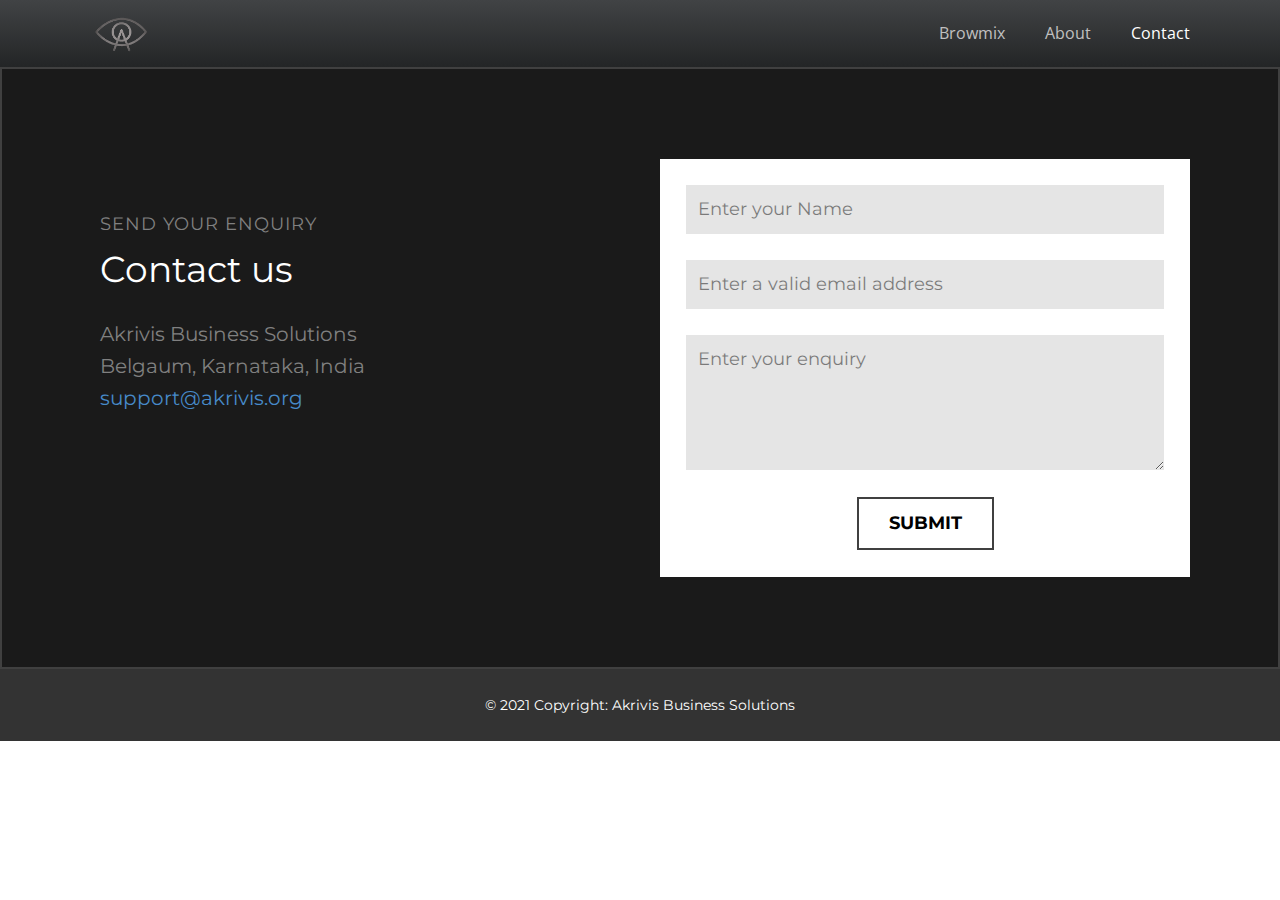
==== Contact.html @ af37e8fe "Added webpage" ====
<!DOCTYPE html>
<html style="font-size: 16px;" lang="en-IN">
  <head>
    <meta name="viewport" content="width=device-width, initial-scale=1.0">
    <meta charset="utf-8">
    <meta name="keywords" content="Contact us">
    <meta name="description" content="">
    <meta name="page_type" content="np-template-header-footer-from-plugin">
    <title>Contact</title>
    <link rel="stylesheet" href="nicepage.css" media="screen">
<link rel="stylesheet" href="Contact.css" media="screen">
    <script class="u-script" type="text/javascript" src="jquery.js" defer=""></script>
    <script class="u-script" type="text/javascript" src="nicepage.js" defer=""></script>
    <meta name="generator" content="Nicepage 4.8.2, nicepage.com">
    <link rel="icon" href="images/favicon.ico">
    <link id="u-theme-google-font" rel="stylesheet" href="https://fonts.googleapis.com/css?family=Roboto:100,100i,300,300i,400,400i,500,500i,700,700i,900,900i|Open+Sans:300,300i,400,400i,500,500i,600,600i,700,700i,800,800i">
    <link id="u-page-google-font" rel="stylesheet" href="https://fonts.googleapis.com/css?family=Montserrat:100,100i,200,200i,300,300i,400,400i,500,500i,600,600i,700,700i,800,800i,900,900i">
    
    
    
    <script type="application/ld+json">{
		"@context": "http://schema.org",
		"@type": "Organization",
		"name": "Browmix Brochure",
		"logo": "images/akrivis-logo.png"
}</script>
    <meta name="theme-color" content="#478ac9">
    <meta property="og:title" content="Contact">
    <meta property="og:description" content="">
    <meta property="og:type" content="website">
  </head>
  <body class="u-body u-xl-mode"><header class="u-align-center u-clearfix u-gradient u-header u-header" id="sec-895a"><div class="u-clearfix u-sheet u-valign-middle-xl u-sheet-1">
        <nav class="u-menu u-menu-dropdown u-offcanvas u-menu-1">
          <div class="menu-collapse" style="font-size: 1rem; letter-spacing: 0px;">
            <a class="u-button-style u-custom-left-right-menu-spacing u-custom-padding-bottom u-custom-text-active-color u-custom-text-color u-custom-text-hover-color u-custom-top-bottom-menu-spacing u-nav-link u-text-active-palette-1-base u-text-hover-palette-2-base u-white" href="#" style="background-image: none;">
              <svg class="u-svg-link" viewBox="0 0 24 24"><use xmlns:xlink="http://www.w3.org/1999/xlink" xlink:href="#menu-hamburger"></use></svg>
              <svg class="u-svg-content" version="1.1" id="menu-hamburger" viewBox="0 0 16 16" x="0px" y="0px" xmlns:xlink="http://www.w3.org/1999/xlink" xmlns="http://www.w3.org/2000/svg"><g><rect y="1" width="16" height="2"></rect><rect y="7" width="16" height="2"></rect><rect y="13" width="16" height="2"></rect>
</g></svg>
            </a>
          </div>
          <div class="u-nav-container">
            <ul class="u-nav u-unstyled u-nav-1"><li class="u-nav-item"><a class="u-button-style u-nav-link u-text-active-white u-text-grey-25 u-text-hover-custom-color-1" href="Browmix.html" style="padding: 10px 20px;">Browmix</a>
</li><li class="u-nav-item"><a class="u-button-style u-nav-link u-text-active-white u-text-grey-25 u-text-hover-custom-color-1" href="About.html" style="padding: 10px 20px;">About</a>
</li><li class="u-nav-item"><a class="u-button-style u-nav-link u-text-active-white u-text-grey-25 u-text-hover-custom-color-1" href="Contact.html" style="padding: 10px 20px;">Contact</a>
</li></ul>
          </div>
          <div class="u-nav-container-collapse">
            <div class="u-black u-container-style u-inner-container-layout u-opacity u-opacity-95 u-sidenav">
              <div class="u-inner-container-layout u-sidenav-overflow">
                <div class="u-menu-close"></div>
                <ul class="u-align-center u-nav u-popupmenu-items u-unstyled u-nav-2"><li class="u-nav-item"><a class="u-button-style u-nav-link" href="Browmix.html">Browmix</a>
</li><li class="u-nav-item"><a class="u-button-style u-nav-link" href="About.html">About</a>
</li><li class="u-nav-item"><a class="u-button-style u-nav-link" href="Contact.html">Contact</a>
</li></ul>
              </div>
            </div>
            <div class="u-black u-menu-overlay u-opacity u-opacity-70"></div>
          </div>
        </nav>
        <a href="Browmix.html" data-page-id="758415938" class="u-image u-logo u-image-1" data-image-width="201" data-image-height="132" title="Home">
          <img src="images/akrivis-logo.png" class="u-logo-image u-logo-image-1">
        </a>
      </div></header>
    <section class="u-align-center u-border-2 u-border-grey-75 u-clearfix u-grey-90 u-section-1" id="sec-1b1d">
      <div class="u-clearfix u-sheet u-valign-middle u-sheet-1">
        <div class="u-clearfix u-expanded-width u-layout-wrap u-layout-wrap-1">
          <div class="u-gutter-0 u-layout">
            <div class="u-layout-row">
              <div class="u-align-left u-container-style u-layout-cell u-left-cell u-size-30 u-layout-cell-1">
                <div class="u-container-layout u-container-layout-1">
                  <h6 class="u-custom-font u-font-montserrat u-text u-text-grey-50 u-text-1">send your enquiry</h6>
                  <h2 class="u-custom-font u-font-montserrat u-text u-text-2">Contact us</h2>
                  <p class="u-custom-font u-font-montserrat u-text u-text-grey-50 u-text-3">Akrivis Business Solutions<br>Belgaum, Karnataka, India<br>
                    <a href="mailto:support@akrivis.org?subject=Enquiry%20for%20Browmix" class="u-active-none u-border-none u-btn u-button-link u-button-style u-hover-none u-none u-text-palette-1-base u-btn-1">support@akrivis.org</a>
                  </p>
                </div>
              </div>
              <div class="u-align-left u-container-style u-layout-cell u-right-cell u-size-30 u-layout-cell-2">
                <div class="u-container-layout u-valign-middle u-container-layout-2">
                  <div class="u-border-2 u-border-white u-expanded-width u-form u-white u-form-1">
                    <form action="scripts/form-1b1d.php" method="POST" class="u-clearfix u-form-spacing-24 u-form-vertical u-inner-form" style="padding: 24px;" source="customphp" name="form" redirect="true" redirect-url="758415938" redirect-address="Home.html">
                      <div class="u-form-group u-form-name u-label-none">
                        <label for="name-3b9a" class="u-custom-font u-font-montserrat u-label">Name</label>
                        <input type="text" placeholder="Enter your Name" id="name-3b9a" name="name" class="u-border-2 u-border-no-left u-border-no-right u-border-no-top u-border-white u-custom-font u-font-montserrat u-grey-10 u-input u-input-rectangle u-input-1" required="">
                      </div>
                      <div class="u-form-email u-form-group u-label-none">
                        <label for="email-3b9a" class="u-custom-font u-font-montserrat u-label">Email</label>
                        <input type="email" placeholder="Enter a valid email address" id="email-3b9a" name="email" class="u-border-2 u-border-no-left u-border-no-right u-border-no-top u-border-white u-custom-font u-font-montserrat u-grey-10 u-input u-input-rectangle u-input-2" required="">
                      </div>
                      <div class="u-form-group u-form-message u-label-none">
                        <label for="message-3b9a" class="u-custom-font u-font-montserrat u-label">Message</label>
                        <textarea placeholder="Enter your enquiry" rows="4" cols="50" id="message-3b9a" name="message" class="u-border-2 u-border-no-left u-border-no-right u-border-no-top u-border-white u-custom-font u-font-montserrat u-grey-10 u-input u-input-rectangle u-input-3" required=""></textarea>
                      </div>
                      <div class="u-align-center u-form-group u-form-submit">
                        <a href="#" class="u-active-palette-1-base u-border-2 u-border-grey-75 u-btn u-btn-submit u-button-style u-custom-font u-font-montserrat u-hover-palette-1-light-1 u-text-black u-text-hover-white u-white u-btn-2">Submit</a>
                        <input type="submit" value="submit" class="u-form-control-hidden">
                      </div>
                      <div class="u-form-send-message u-form-send-success"> Thank you! Your message has been sent. </div>
                      <div class="u-form-send-error u-form-send-message"> Unable to send your message. Please fix errors then try again. </div>
                      <input type="hidden" value="" name="recaptchaResponse">
                    </form>
                  </div>
                </div>
              </div>
            </div>
          </div>
        </div>
      </div>
    </section>
    
    
    
    <footer class="u-align-center u-clearfix u-footer u-grey-80 u-footer" id="sec-f9d2"><div class="u-clearfix u-sheet u-valign-middle u-sheet-1">
        <p class="u-custom-font u-font-montserrat u-small-text u-text u-text-variant u-text-1"> © 2021 Copyright: Akrivis Business Solutions</p>
      </div></footer>
  </body>
</html>
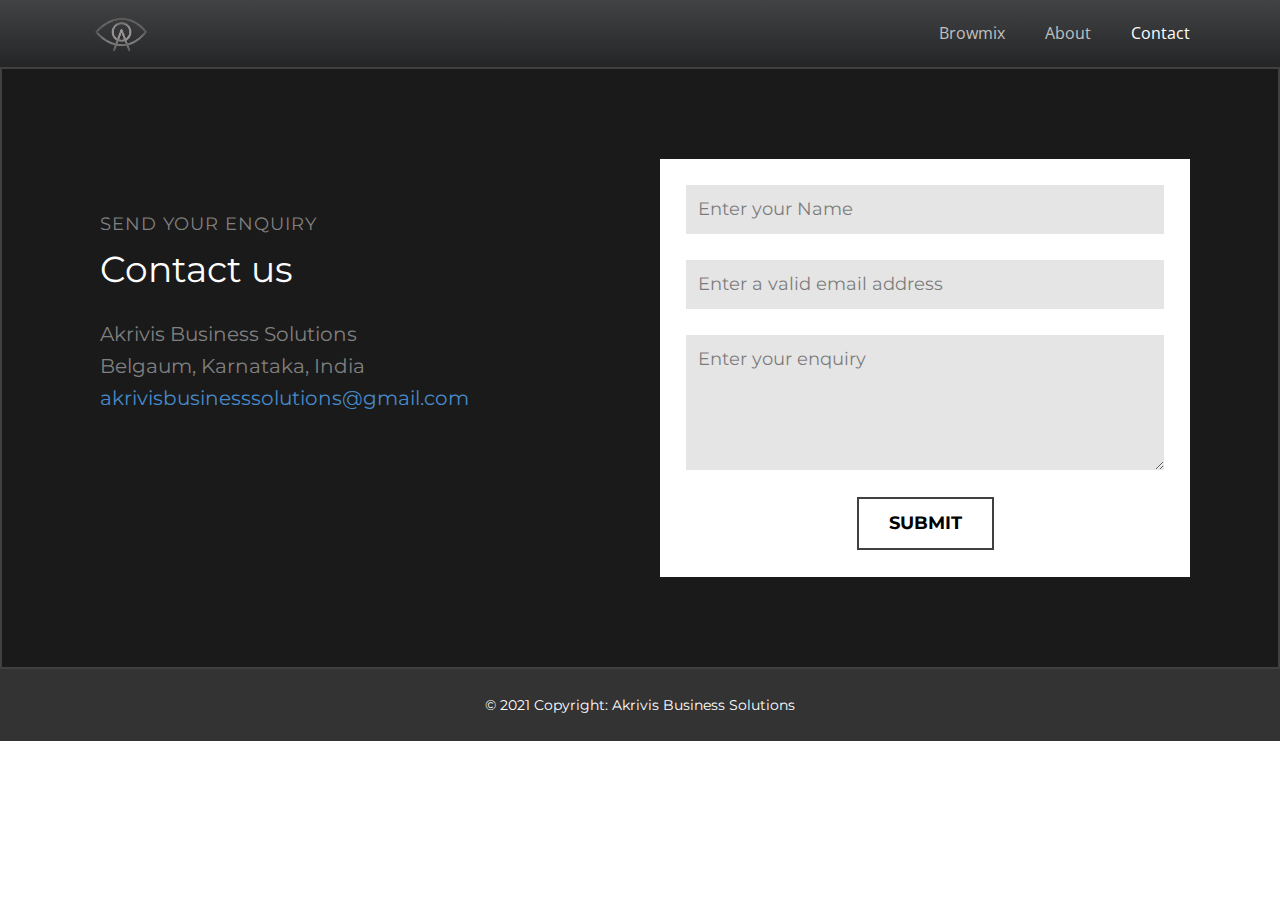
==== commit 9109e52e: "Update Contact.html" ====
--- a/Contact.html
+++ b/Contact.html
@@ -71,7 +71,7 @@
                   <h6 class="u-custom-font u-font-montserrat u-text u-text-grey-50 u-text-1">send your enquiry</h6>
                   <h2 class="u-custom-font u-font-montserrat u-text u-text-2">Contact us</h2>
                   <p class="u-custom-font u-font-montserrat u-text u-text-grey-50 u-text-3">Akrivis Business Solutions<br>Belgaum, Karnataka, India<br>
-                    <a href="mailto:support@akrivis.org?subject=Enquiry%20for%20Browmix" class="u-active-none u-border-none u-btn u-button-link u-button-style u-hover-none u-none u-text-palette-1-base u-btn-1">support@akrivis.org</a>
+                    <a href="mailto:akrivisbusinesssolutions@gmail.com?subject=Enquiry%20for%20Browmix" class="u-active-none u-border-none u-btn u-button-link u-button-style u-hover-none u-none u-text-palette-1-base u-btn-1">akrivisbusinesssolutions@gmail.com</a>
                   </p>
                 </div>
               </div>
@@ -114,4 +114,4 @@
         <p class="u-custom-font u-font-montserrat u-small-text u-text u-text-variant u-text-1"> © 2021 Copyright: Akrivis Business Solutions</p>
       </div></footer>
   </body>
-</html>+</html>
